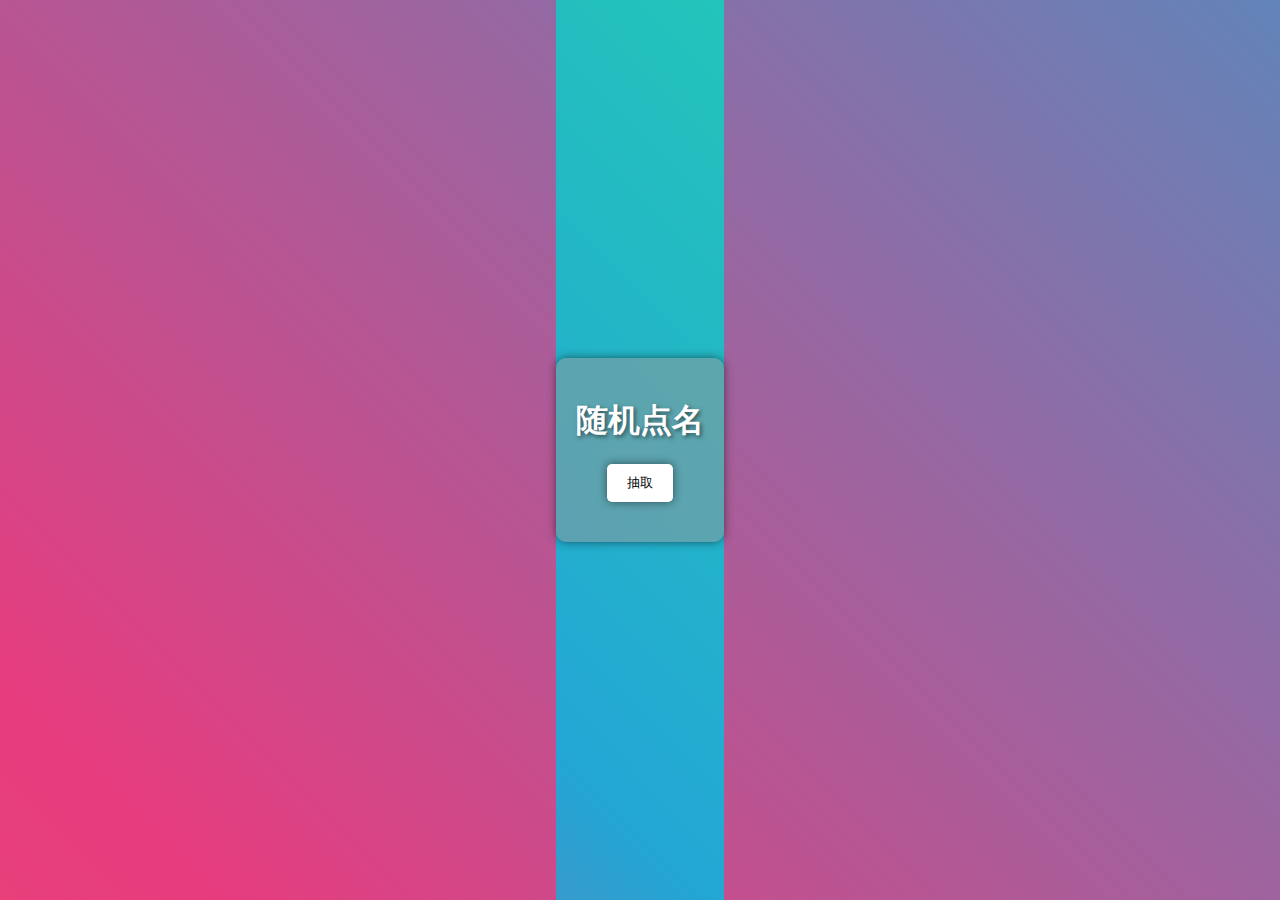
==== random/index.html @ 17f86488 "upload random" ====
<!DOCTYPE html>
<html lang="en">
<head>
    <meta charset="UTF-8">
    <meta name="viewport" content="width=device-width, initial-scale=1.0">
    <title>七年级4班-随机点名</title>
    <link rel="stylesheet" href="styles.css">
    <link rel="icon" href="./logo.png">
</head>
<body>
    <div class="container">
        <h1>随机点名</h1>
        <button onclick="pickRandomPerson()">抽取</button>
        <div id="result" class="result"></div>
    </div>

    <script src="script.js"></script>
</body>
</html>
---- random/styles.css ----
body, html {
    height: 100%;
    margin: 0;
    display: flex;
    justify-content: center;
    align-items: center;
    background: linear-gradient(45deg, #ee7752, #e73c7e, #23a6d5, #23d5ab);
    background-size: 400% 400%;
    animation: gradient 15s ease infinite;
    font-family: 'Courier New', Courier, monospace; /* 使用一个看起来更“科幻”的字体 */
}

.container {
    text-align: center;
    padding: 20px;
    border-radius: 10px;
    background-color: rgba(149, 149, 149, 0.5);
    box-shadow: 0 0 10px rgba(0, 0, 0, 0.5);
}

h1 {
    color: white;
    text-shadow: 2px 2px 4px rgba(0, 0, 0, 0.5);
}

button {
    background-color: white;
    color: black;
    border: none;
    padding: 10px 20px;
    border-radius: 5px;
    cursor: pointer;
    box-shadow: 0 0 10px rgba(0, 0, 0, 0.5);
    transition: transform 0.2s;
}

button:hover {
    transform: scale(1.05);
}

.result {
    margin-top: 20px;
    font-size: 20px;
    color: white;
    text-shadow: 2px 2px 4px rgba(0, 0, 0, 0.5);
}

@keyframes gradient {
    0% {
        background-position: 0% 50%;
    }
    50% {
        background-position: 100% 50%;
    }
    100% {
        background-position: 0% 50%;
    }
}
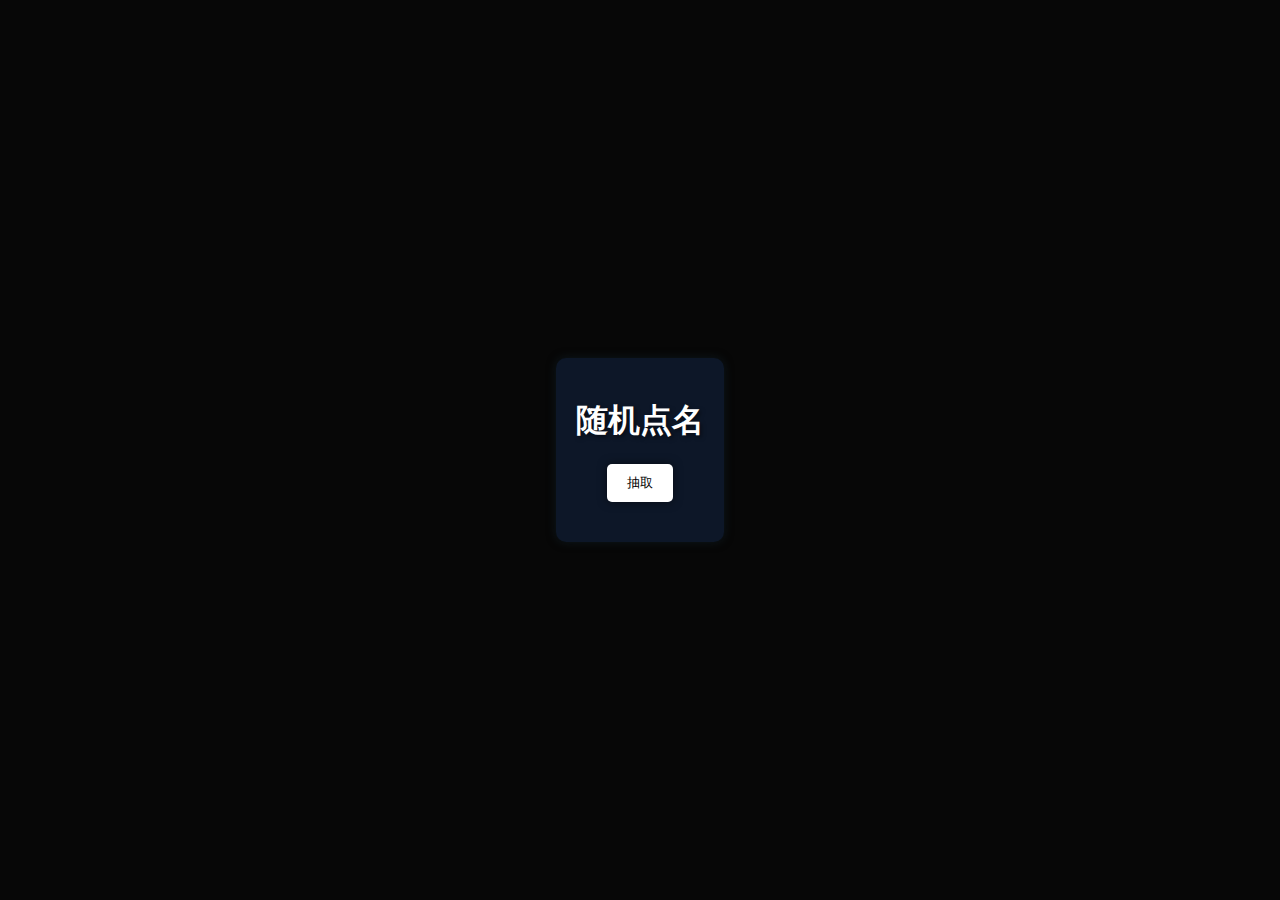
==== commit af1c18aa: "Update index.html" ====
--- a/random/index.html
+++ b/random/index.html
@@ -16,4 +16,4 @@
 
     <script src="script.js"></script>
 </body>
-</html>+</html>
--- a/random/styles.css
+++ b/random/styles.css
@@ -4,18 +4,18 @@
     display: flex;
     justify-content: center;
     align-items: center;
-    background: linear-gradient(45deg, #ee7752, #e73c7e, #23a6d5, #23d5ab);
+    background: linear-gradient(45deg, #070707, #070707, #070707, #070707);
     background-size: 400% 400%;
     animation: gradient 15s ease infinite;
-    font-family: 'Courier New', Courier, monospace; /* 使用一个看起来更“科幻”的字体 */
+    font-family: 'Courier New', Courier, monospace; 
 }
 
 .container {
     text-align: center;
     padding: 20px;
     border-radius: 10px;
-    background-color: rgba(149, 149, 149, 0.5);
-    box-shadow: 0 0 10px rgba(0, 0, 0, 0.5);
+    background-color: rgba(19, 40, 73, 0.5);
+    box-shadow: 0 0 10px rgba(19, 40, 50, 0.5);
 }
 
 h1 {
@@ -55,4 +55,4 @@
     100% {
         background-position: 0% 50%;
     }
-}+}
